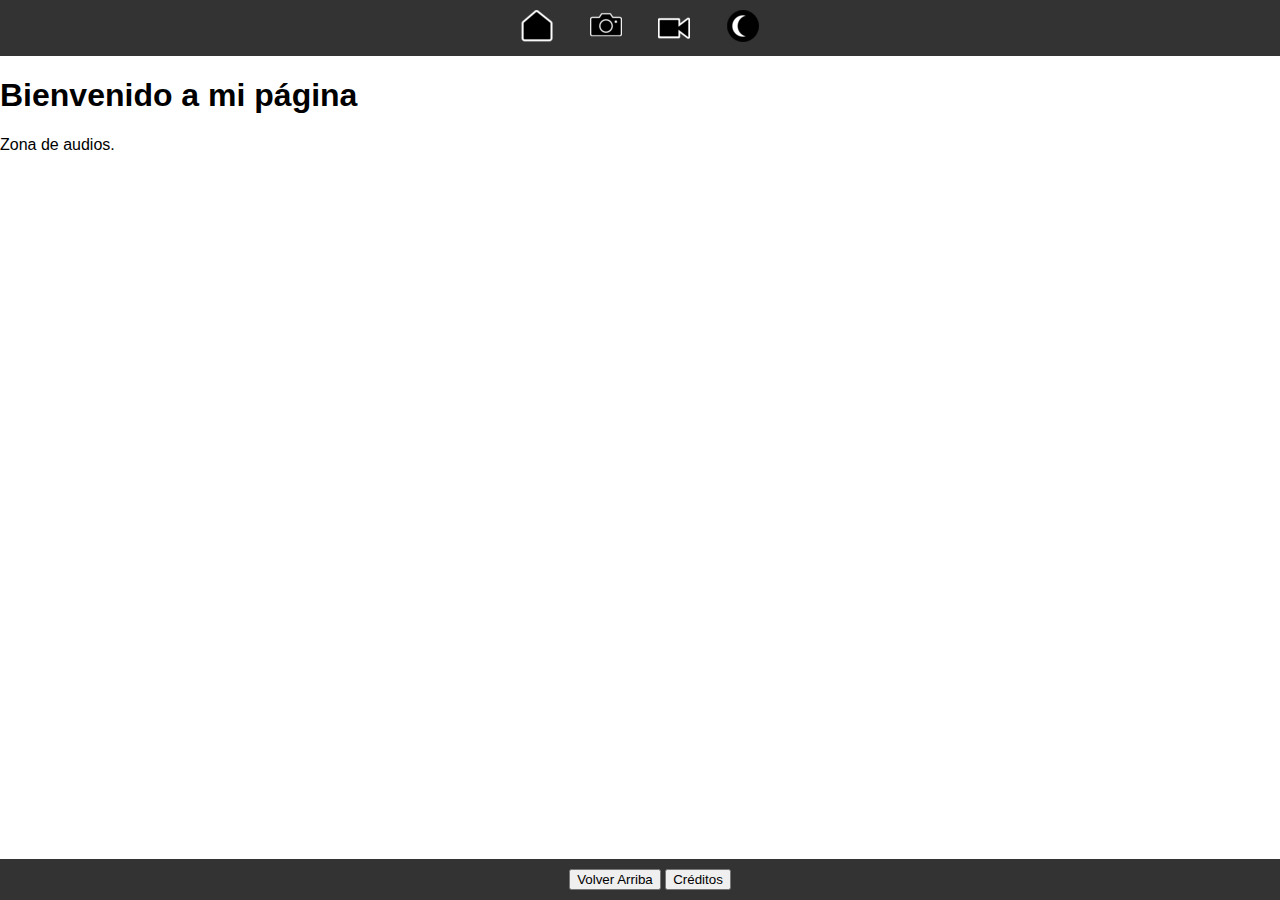
==== Principal_page/Audios.html @ e1715f8e "Se agrega el proyecto" ====
<!DOCTYPE html>
<html lang="es">
<head>
    <meta charset="UTF-8">
    <meta name="viewport" content="width=device-width, initial-scale=1.0">
    <title>Mi Página Web</title>
    <link rel="stylesheet" href="Style.css"> <!-- Enlace al archivo CSS externo -->
</head>
<body>
    <header>
        <nav>
            <ul>
                <li><a href="General.html"><img src="Resources/icon_general.png"></a></li>
                <li><a href="Imagenes.html"><img src="Resources/icon_images.png"></a></li>
                <li><a href="Videos.html"><img src="Resources/icon_videos.png"></a></li>
                <li><a href="#" id="modoNoche"><img src="Resources/icon_moon.png"></a></li>
            </ul>
        </nav>
    </header>

    <main>
        <h1>Bienvenido a mi página</h1>
        <p>Zona de audios.</p>
    </main>

    <footer>
        <button onclick="scrollToTop()">Volver Arriba</button>
        <button onclick="showCredits()">Créditos</button>
    </footer>

    <script>
        function scrollToTop() {
            window.scrollTo({ top: 0, behavior: 'smooth' });
        }

        function showCredits() {
            alert('Desarrollado por [Tu Nombre]');
        }

        // Cambiar a modo noche al hacer clic en "Modo Noche"
        const modoNocheBtn = document.getElementById('modoNoche');
        modoNocheBtn.addEventListener('click', () => {
            document.body.classList.toggle('modo-noche');
        });
    </script>
</body>
</html>
---- Principal_page/Style.css ----
/* Estilos generales */
body {
    font-family: Arial, sans-serif;
    padding: 0;
    margin: 0;
    transition: background-color 0.3s, color 0.3s;
}

header {
    background-color: #333;
    color: #fff;
    padding: 10px;
    text-align: center;
}

nav ul {
    list-style-type: none;
    padding: 0;
    margin: 0; /* Eliminar el margen predeterminado */
}

nav ul li {
    display: inline;
    margin-right: 32px; /* Agregar un margen de 32px entre cada elemento */
}

nav ul li:last-child {
    margin-right: 0; /* Eliminar el margen derecho del último elemento */
}

nav ul li a {
    color: #fff;
    text-decoration: none;
}

footer {
    background-color: #333;
    color: #fff;
    text-align: center;
    padding: 10px;
    position: fixed;
    bottom: 0;
    width: 100%;
}

/* Estilos para el modo noche */
.modo-noche {
    background-color: #222; /* Fondo gris oscuro */
    color: #fff; /* Texto blanco */
}
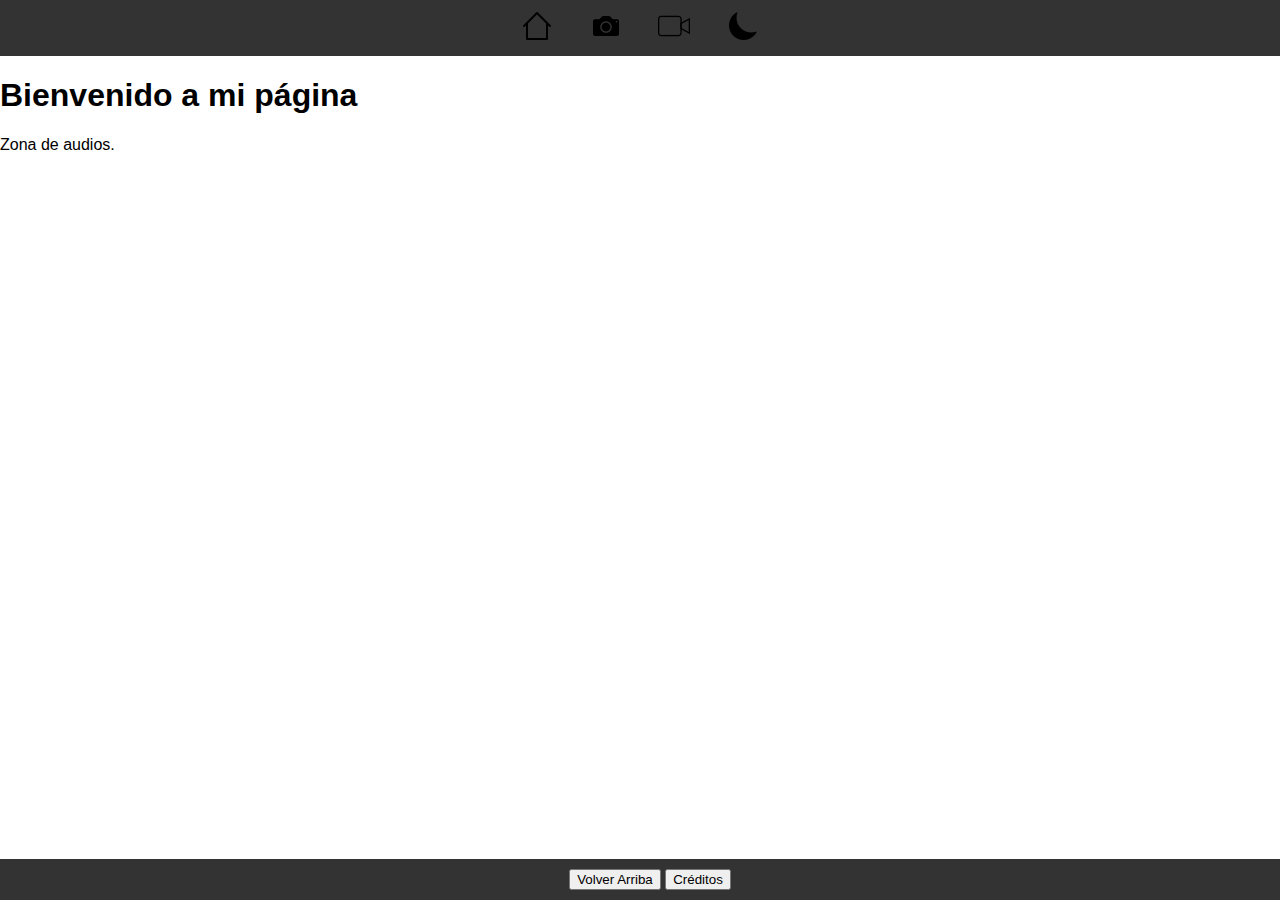
==== commit 6b25fe39: "Update Audios.html" ====
--- a/Principal_page/Audios.html
+++ b/Principal_page/Audios.html
@@ -10,10 +10,10 @@
     <header>
         <nav>
             <ul>
-                <li><a href="General.html"><img src="Resources/icon_general.png"></a></li>
-                <li><a href="Imagenes.html"><img src="Resources/icon_images.png"></a></li>
-                <li><a href="Videos.html"><img src="Resources/icon_videos.png"></a></li>
-                <li><a href="#" id="modoNoche"><img src="Resources/icon_moon.png"></a></li>
+                <li><a href="General.html"><img src="Resources/house_home_icon.png"></a></li>
+                <li><a href="Imagenes.html"><img src="Resources/camera_icon.png"></a></li>
+                <li><a href="Videos.html"><img src="Resources/camera_video_icon.png"></a></li>
+                <li><a href="#" id="modoNoche"><img src="Resources/moon_sharp_icon.png"></a></li>
             </ul>
         </nav>
     </header>
